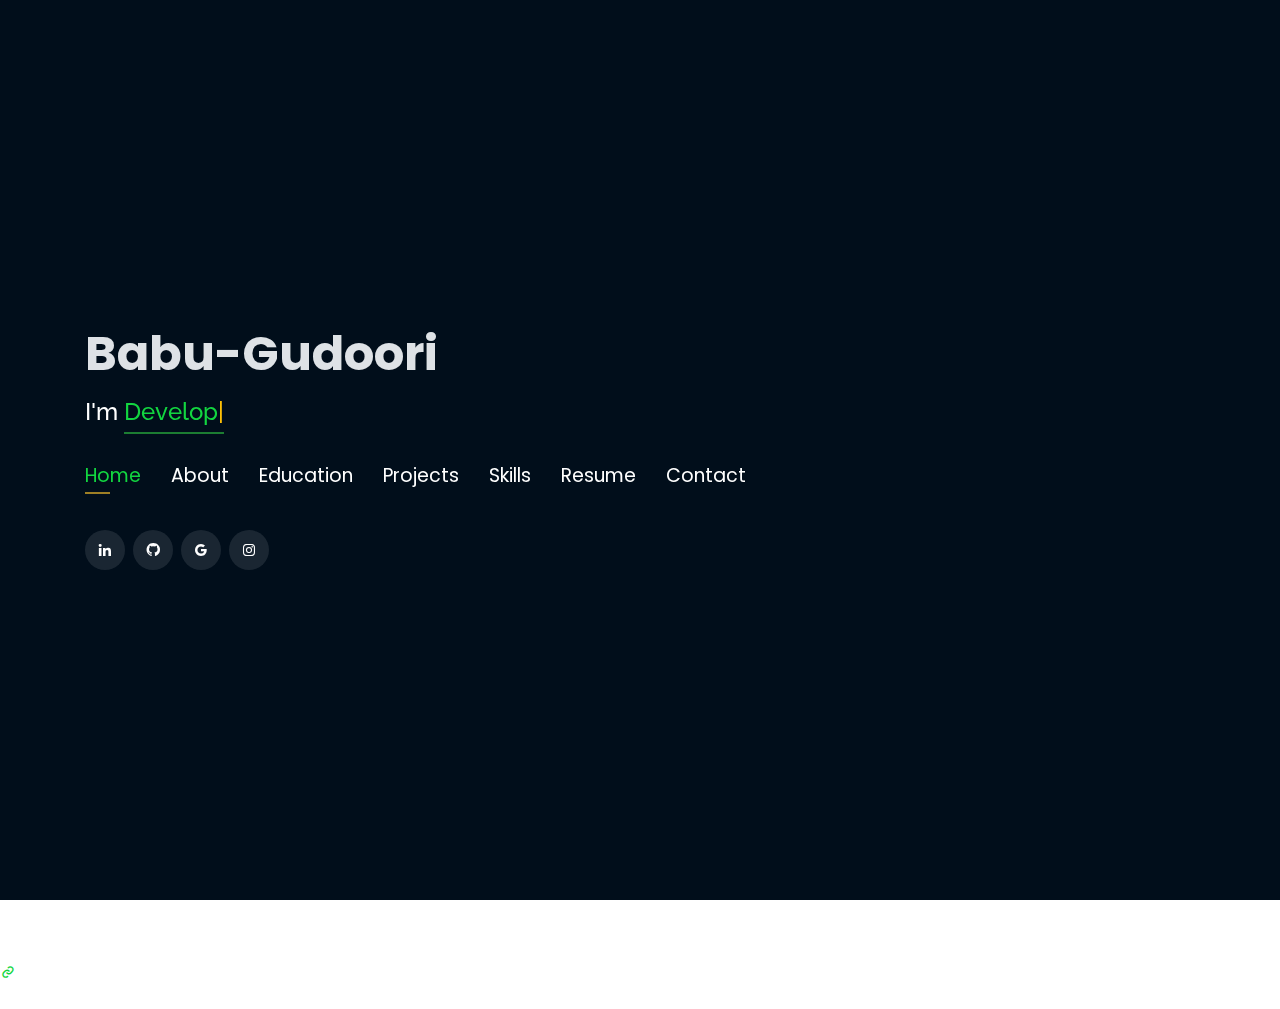
==== index.html @ 7fa5782b "babu" ====
<!DOCTYPE html>
<!--BABU-->
<html lang="en">

<head>

  <!-- Google Tag Manager -->

  <script>(function(w,d,s,l,i){w[l]=w[l]||[];w[l].push({'gtm.start':
  new Date().getTime(),event:'gtm.js'});var f=d.getElementsByTagName(s)[0],
  j=d.createElement(s),dl=l!='dataLayer'?'&l='+l:'';j.asy
  nc=true;j.src=
  'https://www.googletagmanager.com/gtm.js?id='+i+dl;f.parentNode.insertBefore(j,f);
  })(window,document,'script','dataLayer','GTM-5BB8W2X');</script>
  <!-- End Google Tag Manager -->
  <link rel="icon" type="image/png" href="/favicon.png"/>
  <meta charset="utf-8">
  <meta content="width=device-width, initial-scale=1.0" name="viewport">

  <title>Personal Portfolio</title>
  <meta content="" name="descriptison">
  <meta content="" name="keywords">

  <!-- Google Fonts -->

  <link href="https://fonts.googleapis.com/css?family=Open+Sans:300,300i,400,400i,600,600i,700,700i|Raleway:300,300i,400,400i,500,500i,600,600i,700,700i|Poppins:300,300i,400,400i,500,500i,600,600i,700,700i" rel="stylesheet">

  <!-- Vendor CSS Files -->

  <link href="assets/vendor/bootstrap/css/bootstrap.min.css" rel="stylesheet">
  <link href="assets/vendor/icofont/icofont.min.css" rel="stylesheet">
  <link href="assets/vendor/remixicon/remixicon.css" rel="stylesheet">
  <link href="assets/vendor/owl.carousel/assets/owl.carousel.min.css" rel="stylesheet">
  <link href="assets/vendor/boxicons/css/boxicons.min.css" rel="stylesheet">
  <link href="assets/vendor/venobox/venobox.css" rel="stylesheet">

  <!-- Template Main CSS File -->
  
  <link href="assets/css/style.css" rel="stylesheet">


  <!-- Global site tag (gtag.js) - Google Analytics -->
  <script async src="https://www.googletagmanager.com/gtag/js?id=UA-169007209-3"></script>
  <script>
    window.dataLayer = window.dataLayer || [];
    function gtag(){dataLayer.push(arguments);}
    gtag('js', new Date());

    gtag('config', 'UA-169007209-3');
  </script>



  <!-- =======================================================
  * Template Name: Personal - v2.1.0
  * Template URL: https://bootstrapmade.com/personal-free-resume-bootstrap-template/
  * Author: BootstrapMade.com
  * License: https://bootstrapmade.com/license/
  ======================================================== -->
</head>

<body>
  
  <!-- Google Tag Manager (noscript) -->
  <noscript><iframe src="https://www.googletagmanager.com/ns.html?id=GTM-5BB8W2X"
  height="0" width="0" style="display:none;visibility:hidden"></iframe></noscript>
  <!-- End Google Tag Manager (noscript) -->
  <!-- ======= Header ======= -->
  
  <header id="header" class="header-tops">
    <!-- <h1><span class="headd">Hi I am</span></h1> -->
    <div class="container">
      <h1><a href="index.html">Babu-Gudoori</a></h1>
      <h2 style="color:#fff">I'm <span class="typing" style="color:#12D640"></span></h2>
      <nav class="nav-menu d-none d-lg-block">
        <ul>
          <li class="active"><a href="#header"> <span>Home</span></a></li>
          <li><a href="#about"><span>About</span></a></li>
          <li><a href="#education"> <span>Education</span></a></li>
          <!-- <li><a href="#experience"> <span>Experience</span></a></li> -->
<!--          <li><a href="#projects"> <span>Projects</span></a></li>-->
          <li><a href="#portfolio"> <span>Projects</span></a></li>
          <li><a href="#skills"> <span>Skills</span></a></li>
          <!-- to change resume -->
          <li><a href="https://drive.google.com/file/d/1gnP03ZxZ1aDxV-ypHAy4YWdP1_fI0jt6/view?usp=sharing" target="_blank"> <span>Resume</span></a></li>
          <!-- <li><a href="#links"> <span>Resume & Links</span></a></li> -->
          <li><a href="#contacts"> <span>Contact</span></a></li>

        </ul>
      </nav><!-- .nav-menu -->

      <div class="social-links">
          <a href="https://www.linkedin.com/in/babu-gudoori-23a528230" target="_blank" class="linkedin"><i class="bx bxl-linkedin"></i></a>
          <a href="https://github.com/babu-gudoori/" target="_blank" class="github"><i class="bx bxl-github"></i></a>
          <a href="mailto:babugudurigbk@gmail.com" target="_blank" class="google"><i class="bx bxl-google"></i></a>
          <a href="https://www.instagram.com/babu_geesa/" target="_blank" class="instagram"><i class="bx bxl-instagram"></i></a>

      </div>

    </div>
  </header><!-- End Header -->

  <!-- ======= About Section ======= -->
  <section id="about" class="about">

    <!-- ======= About Me ======= -->
    <div class="about-me container">

      <div class="section-title">
        <h2>About</h2>
      </div>

      <div class="row">
        <div class="col-lg-4" data-aos="fade-right">
          <img src="assets/img/fullphoto.jpg.png" class="img-fluid" alt="">
        </div>
        <div class="col-lg-8 pt-4 pt-lg-0 content" data-aos="fade-left">
          <p>I am seeking an opportunity to contribute my skills as a Software Engineer, where I can learn, grow, and add value to an innovative team.
          </p>
          <div class="row">
            <div class="col-lg-6">
              <ul>
                <li><i class="icofont-rounded-right"></i> <strong>Birthday:</strong> 25-Jan-2002</li>
                <li><i class="icofont-rounded-right"></i> <strong>Phone:</strong> +91 7893044756</li>
              </ul>
            </div>
            <div class="col-lg-6">
              <ul>
                <li><i class="icofont-rounded-right"></i> <strong>City:</strong>  Rajanna Siricilla,Telangana,505404</li>
                <li><i class="icofont-rounded-right"></i> <strong>Email:</strong>  babugudurigbk@gmail.com</li>
              </ul>
            </div>
          </div>
        </div>
      </div>

    </div><!-- End About Me -->

    <!-- ======= Interests ======= -->
    <div class="interests container">

      <div class="section-title">
        <h2>Interests</h2>
      </div>

      <div class="row">
        <div class="col-lg-3 col-md-4">
          <div class="icon-box">
            <i class="ri-global-line" style="color: #ffbb2c;"></i>
            <h3>Software Development</h3>
          </div>
        </div>
        <div class="col-lg-3 col-md-4 mt-4 mt-md-0">
          <div class="icon-box">
            <i class="ri-database-2-line" style="color: #5578ff;"></i>
            <h3>Machine Learning</h3>
          </div>
        </div>
        <div class="col-lg-3 col-md-4 mt-4 mt-md-0">
          <div class="icon-box">
            <i class="ri-camera-3-line" style="color: #e80368;"></i>
            <h3>Computer Vision</h3>
          </div>
        </div>
        <div class="col-lg-3 col-md-4 mt-4 mt-lg-0">
          <div class="icon-box">
            <i class="ri-english-input" style="color: #1c7d32;"></i>
            <h3>Web Devolepment</h3>
          </div>
        </div>
        <div class="col-lg-3 col-md-4 mt-4">
          <div class="icon-box">
            <i class="ri-code-s-slash-fill" style="color: #28a745;"></i>
            <h3>Software Engineering</h3>
          </div>
        </div>
        <div class="col-lg-3 col-md-4 mt-4">
          <div class="icon-box">
            <i class="ri-bar-chart-box-line" style="color: #f1081f;"></i>
            <h3>Datastructures</h3>
          </div>
        </div>
        <div class="col-lg-3 col-md-4 mt-4">
          <div class="icon-box">
            <i class="ri-file-list-3-line" style="color: #47aeff;"></i>
            <h3>Algorithms</h3>
          </div>
        </div>
        <!-- <div class="col-lg-3 col-md-4 mt-4">
          <div class="icon-box">
            <i class="ri-image-line" style="color: #ffc107;"></i>
            <h3>Image processing</h3>
          </div>
        </div> -->
      </div>

    </div><!-- End Interests -->
  </section><!-- End About Section -->



  <!-- ======= Education Section ======= -->
  <section id="education" class="services">
    <div class="container">
      <div class="section-title">
        <h2>Education</h2>
      </div>
      <div class="row">
        <div class="col-lg-12" data-aos="fade-up" style="display: inline-block;">


            <div class="col-md-4 mt-4 mt-md-0 icon-box" data-aos="fade-up" data-aos-delay="100" style="padding:0px 0px;padding-bottom: 5px;display: inline-block;">
              <img src="assets/img/education/indurclg.png" class="img-fluid" alt="">
              <!-- <h4 style="text-align:left;"><a href="https://www.asu.edu/" target="_blank" style="color:#12d640">Arizona State University</a><br> </h4> -->
              <p style="text-align:left;color:#fff;padding: 5px 10px;"><em>B.Tech. in CSE(AI&ML)</em></p>
              <h5 style="text-align:left;padding: 0px 10px;"> 2024 - 2025</h5>
              <h6 style="text-align:left;color:#fff;padding: 0px 10px;">Relevant Coursework</h6>
              <ul style="text-align:left;color:#fff;">
                <li>Computer Science Engineering</li>
                <li>Python development</li>
                <li>Machine Learning</li>
                <li>Web Development</li>
                <li>OOPS Java</li>
                <li>Artificial Intelligence</li>
              
              </ul>
            </div>
            <div class="col-md-4 mt-4 mt-md-0 icon-box" data-aos="fade-up" data-aos-delay="100" style="padding:0px 0px;padding-bottom: 5px;display: inline-block;">
             
              <!-- <h4 style="text-align:left;"><a href="https://ahduni.edu.in/" target="_blank" style="color:#12d640">Ahmedabad University</a><br> </h4> -->
              <h1 style="text-align:left;padding: 0px 10px;color:#0d3456;background-color: whitesmoke;text-shadow: #09203a;">Govt Jr. College mustabad</h1>
              <p style="text-align:left;color:#fff;padding: 5px 10px;"><em>Intermediate in MPC Course</em></p>
              <h5 style="text-align:left;padding: 0px 10px;"> 2018 - 2020</h5>
              <h6 style="text-align:left;color:#fff;padding: 0px 10px;">Relevant Coursework</h6>
              <ul style="text-align:left;color:#fff;">
                <!-- <li>Data Structures &amp; Algorithms</li> -->
                <li>Mathematics</li>
                <li>Physics</li>
                <!-- <li>Operating Systems</li> -->
                <li>Telugu (First language)</li>
                <li>English</li>
               
                
                <!-- <li>Computer Vision</li> -->
              </ul>
            </div>
            <div class="col-md-4 mt-4 mt-md-0 icon-box" data-aos="fade-up" data-aos-delay="100"
              style="padding:0px 0px;padding-bottom: 5px;display: inline-block;">
              <h1 style="text-align:left;padding: 0px 10px;color:#0d3456;background-color: whitesmoke;text-shadow: #09203a;"> Z.P.H.S Gudem</h1>
              <!-- <h4 style="text-align:left;"><a href="https://ahduni.edu.in/" target="_blank" style="color:#12d640">Ahmedabad University</a><br> </h4> -->
              <p style="text-align:left;color:#fff;padding: 5px 10px;"><em> High School Studies</em></p>
              <h5 style="text-align:left;padding: 0px 10px;"> 2013 - 2018 </h5>
              <h6 style="text-align:left;color:#fff;padding: 0px 10px;">Relevant Coursework</h6>
              <ul style="text-align:left;color:#fff;">
                <!-- <li>Data Structures &amp; Algorithms</li> -->
                <li>Mathematics</li>
                <!-- <li>Operating Systems</li> -->
                <li> Telugu(Fisrt Language)</li>
                <li>Remaining Standard Subjects</li>
                      
            
                <!-- <li>Computer Vision</li> -->
              </ul>
            </div>
          </div>
        </div>
      </div>


    <div class="portfolio">
    <div class="container">
      <div class="section-title">
        <h2>Online Certification</h2>
      </div>

      <div class="row portfolio-container" style="position: relative; height: 437.75px;">

        <div class="col-lg-4 col-md-6 portfolio-item filter-app" style="position: absolute; left: 0px; top: 0px;">
          <div class="portfolio-wrap">
            <img src="https://brainovision.in/assets/img/bovlogo2.svg" class="img-fluid" alt="">
            <div class="portfolio-info">
              <h4>Machine Learning</h4>
              <div class="portfolio-links">
                <a href="https://drive.google.com/file/d/1Q3FJl6SIRmyZ7W4ovKAtN_PwEVXKtx3E/view?usp=drivesdk" target="_blank" title="Certificate"><i class="bx bx-link"></i></a>
              </div>
            </div>
          </div>
        </div>

  </section>


        <!- <div class="col-lg-4 col-md-6 portfolio-item filter-project" style="position: absolute; left: 740px; top: 218.875px;">
          <div class="portfolio-wrap">
            <img src="assets/img/certification/dai.jpg" class="img-fluid" alt="">
            <div class="portfolio-info">
              <h4>Neural Networks and Deep Learning</h4>
              <div class="portfolio-links">
                <a href="https://www.coursera.org/account/accomplishments/certificate/ELXZ6FE2BU7X?utm_medium=certificate&amp;utm_source=link&amp;utm_campaign=copybutton_certificate/" target="_blank" title="Certificate"><i class="bx bx-link"></i></a>
              </div>
            </div>
          </div>
        </div>-->

  <!-- End Education Section -->



  <!-- Start Experience Section -->

  <!-- <section id="experience" class="services">
    <div class="container">
      <div class="section-title">
        <h2>Experience</h2>
      </div>
      <div class="row">
          <div class="col-lg-12" data-aos="fade-up">
              <div class="col-md-12 mt-4 mt-md-0 icon-box" data-aos="fade-up" data-aos-delay="100">
                <h4 style="text-align:left;"><a href="https://www.asu.edu/" style="color:#12d640">Arizona State University</a><br> </h4>
                <h5 style="text-align:left;">January 2021 - Present</h5>
                <p style="text-align:left;color:#fff"><em>Software Engineer </em></p>
                <ul style="text-align:left;">
                  <li>Managed large‑scale deployment of JupyterHub with Nbgrader and webwork software, facilitating approx 5500 students.</li>
                  <li>Configured, troubleshot, and administered server‑side web applications for the statistics department.</li>
                  <li>Handled Linux server administration and Apache configuration; automated tasks like user account creation, managing student database, and system maintenance using Shell and automation scripts, reducing manual work by 200%.</li>
                </ul>
              </div>
              <div class="col-md-12 mt-4 mt-md-0 icon-box" data-aos="fade-up" data-aos-delay="100">
                <h4 style="text-align:left;"><a href="https://www.augmenify.com/" style="color:#12d640">Augmenify Infotech Pvt. Ltd.</a><br> </h4>
                <h5 style="text-align:left;">August 2020 - November 2020</h5>
                <p style="text-align:left;color:#fff"><em>Backend Developer</em></p>
                <ul style="text-align:left;">
                  <li>Documented and coded server‑less web application for the hotel industry and designed REST API using Flask‑based JWT authentication.</li>
                  <li>Redeveloped an existing system to support customer account management, scheduling, and time tracking; enabled dynamic API calls with the help of Amazon API Gateway, AWS Lambda, and DynamoDB.</li>
                </ul>
              </div>
              <div class="col-md-12 mt-4 mt-md-0 icon-box" data-aos="fade-up" data-aos-delay="100">
                <h4 style="text-align:left;"><a href="https://www.epitomesolutions.in/" style="color:#12d640">Epitome Corporation Pvt. Ltd.</a><br> </h4>
                <h5 style="text-align:left;">July 2019 - Dec 2019</h5>
                <p style="text-align:left;color:#fff"><em>Software Developer</em></p>
                <ul style="text-align:left;">
                  <li>Tested, designed, and developed backend APIs of WebRTC enabled multi‑party video conferencing web application and delivered the project 15 days ahead of schedule by efficiently designing the flow of the project.</li>
                </ul>
              </div>
              <div class="col-md-12 mt-4 mt-md-0 icon-box" data-aos="fade-up" data-aos-delay="100">
                <h4 style="text-align:left;"><a href="https://www.meditab.com/" target="_blank" style="color:#12d640">Meditab Software Pvt. Ltd.</a><br> </h4>
                <h5 style="text-align:left;">May 2018 - June 2018</h5>
                <p style="text-align:left;color:#fff"><em>Programmer Analyst</em></p>
                <ul style="text-align:left;">
                  <li>Optimized image processing algorithm of pill detection by creating customized MASKRCNN  algorithm, increasing accuracy by 15%; trained classification algorithm with the help of triplet loss to learn the image embedding of pill, reducing the hassle of collecting data of new pills. </li>
                  <li>Devised a pipeline of the project to incorporate it into the product of the company. Implemented Restful APIs in Django that enabled our quality Analyst team to increase reporting speed by 46%.</li>
                  <li>Built a web app to onboard data from the company’s product using Flask, Postgres, and AWS S3, enabling interactive charts in real-time.</li>
                  <li>Mentored 2 interns to optimize the pill detection algorithm and to include the multiprocessing pipeline, increasing overall speed by 75%.</li>
                </ul>
              </div>
              <div class="col-md-12 mt-4 mt-md-0 icon-box" data-aos="fade-up" data-aos-delay="100">
                <h4 style="text-align:left;"><a href="https://www.sac.gov.in/Vyom/index.jsp" target="_blank" style="color:#12d640">Space Application Centre, ISRO</a><br> </h4>
                <h5 style="text-align:left;">Jan 2018 - May 2018</h5>
                <p style="text-align:left;color:#fff"><em>Research Intern</em></p>
                <ul style="text-align:left;">
                  <li>Implemented noise reduction algorithm on the satellite image and prepared architecture for detecting objects in high‑resolution satellite images, achieving 80% accuracy.</li>
                  <li>Increased accessibility of satellite image data by redesigning database and application for showcasing graphical data.</li>
                </ul>
            </div>
          </div>
        </div>
    </div>
  </section>
 -->
  <!-- End Experience Section -->



  <!-- Start Project Section -->
  <section id="portfolio" class="portfolio">
    <div class="container">

      <div class="section-title">
        <h2>Projects</h2>
      </div>

      <div class="row">
        <div class="col-lg-12 d-flex justify-content-center">
          <ul id="portfolio-flters">
            <li data-filter="*" class="filter-active">All</li>
            <li data-filter=".filter-app">Project</li>
            <li data-filter=".filter-project">Web-App</li>
          </ul>
        </div>
      </div>

      <div class="row portfolio-container">

        <div class="col-lg-4 col-md-6 portfolio-item filter-app">
          <center><h4>Sentiment Analysis</h4></center>
          <div class="portfolio-wrap">
            <img src="assets/img/project/sentimentanalysis.jpg"  class="img-fluid" alt="">
            <div class="portfolio-info">
              
              <div class="portfolio-links">
                <a href="projects/face_recognization.html" data-gall="portfolioDetailsGallery" data-vbtype="iframe" class="venobox" title="Project Details"><i class="bx bx-info-circle"></i></a>
              </div>
            </div>
          </div>
        </div>

        

       

        


        

        <div class="col-lg-4 col-md-6 portfolio-item filter-project">
          <center><h4>My Portfolio</h4></center>
          <div class="portfolio-wrap">
            <img src="assets\img\project\portfolio.png" class="img-fluid" alt="">
            <div class="portfolio-info">
              
              <div class="portfolio-links">
                <a href="projects/blog.html" data-gall="portfolioDetailsGallery" data-vbtype="iframe" class="venobox" title="Project Details"><i class="bx bx-info-circle"></i></a>
              </div>
            </div>
          </div>
        </div>

        
        
      
  </section>

        


        <!-- <div class="col-lg-4 col-md-6 portfolio-item filter-app">
          <center><h4>To-Do App</h4></center>
          <div class="portfolio-wrap">
            <img src="assets/img/project/todo.jpg" class="img-fluid" alt="">
            <div class="portfolio-info">
              <div class="portfolio-links">
                <a href="projects/todo.html" data-gall="portfolioDetailsGallery" data-vbtype="iframe" class="venobox" title="Project Details"><i class="bx bx-info-circle"></i></a>
              </div>
            </div>
          </div>
        </div> 

        <div class="col-lg-4 col-md-6 portfolio-item filter-app">
          <center>
            <h4>Image recognition as Service</h4>
          </center>
          <div class="portfolio-wrap">
            <img src="assets/img/project/iras.jpeg" class="img-fluid" alt="">
            <div class="portfolio-info">
        
              <div class="portfolio-links">
                <a href="projects/iras.html" data-gall="portfolioDetailsGallery" data-vbtype="iframe" class="venobox"
                  title="Project Details"><i class="bx bx-info-circle"></i></a>
              </div>
            </div>
          </div>
        </div> -->

        
        


  <!-- End Project Section -->



  <!-- Start Skills Section -->

  <section id="skills" class="services">
    <div class="container">
      <div class="section-title">
        <h2>Skills</h2>
      </div>
      <div class="row">
        <div class="col-lg-12" data-aos="fade-up">
          <div class="col-md-12 mt-4 mt-md-0 icon-box" data-aos="fade-up" data-aos-delay="100" style="background:#fff">
            <h4 style="text-align:left;color:#09203a">Languages and Databases</h4>
                <p style="text-align:left;">
                  <img src="https://www.vectorlogo.zone/logos/python/python-horizontal.svg" alt="vectorlogo.zone" height="50" width="150">
                  <img src="https://www.vectorlogo.zone/logos/java/java-horizontal.svg" alt="vectorlogo.zone" height="50" width="120">
                  <img src="https://www.vectorlogo.zone/logos/w3_html5/w3_html5-ar21.svg" alt="vectorlogo.zone">
                  <img src="https://upload.wikimedia.org/wikipedia/commons/d/d5/CSS3_logo_and_wordmark.svg" alt="upload.wikimedia.org" height="60" width="90">
                  <img src="assets/img/javascript-ar21.svg" alt="javascript logo.zone" height="100" width="190">
                  <img src="https://www.vectorlogo.zone/logos/mysql/mysql-horizontal.svg" alt="vectorlogo.zone" height="70" width="130">
                  

                </p>
            </div>
            <div class="col-md-12 mt-4 mt-md-0 icon-box" data-aos="lefade-up" data-aos-delay="100" style="background:#fff">
              <h4 style="text-align:left;color:#09203a">Frameworks</h4>
                <p style="text-align:left;">
                  <img src="" alt="" srcset="">
                  <img src="https://www.vectorlogo.zone/logos/pocoo_flask/pocoo_flask-ar21.svg" alt="vectorlogo.zone">
                  <img src="https://www.vectorlogo.zone/logos/djangoproject/djangoproject-ar21.svg" alt="vectorlogo.zone">
                  <img src="https://www.vectorlogo.zone/logos/reactjs/reactjs-ar21.svg" alt="vectorlogo.zone">
                  <img src="https://www.vectorlogo.zone/logos/opencv/opencv-ar21.svg" alt="vectorlogo.zone">
                  <!-- <img src="https://www.vectorlogo.zone/logos/getbootstrap/getbootstrap-ar21.svg" alt="vectorlogo.zone"> -->
                  <!--<img src="https://www.vectorlogo.zone/logos/tensorflow/tensorflow-ar21.svg" alt="vectorlogo.zone"> -->
                  <img src="https://www.vectorlogo.zone/logos/numpy/numpy-ar21.svg" alt="numpy logo" srcset="" height="70" width="160">
                  <img src="https://www.vectorlogo.zone/logos/usepanda/usepanda-ar21.svg" alt="pandas logo" srcset="" height="70" width="120">
                  <!-- <img src="https://www.vectorlogo.zone/logos/pytorch/pytorch-ar21.svg" alt="vectorlogo.zone"> -->
                  
                  <img src="assets/img/matplotlib.jpeg" alt="matplotlib logo" srcset="" height="90" width="120">
                  <img src="https://upload.wikimedia.org/wikipedia/commons/0/05/Scikit_learn_logo_small.svg" alt="upload.wikimedia.org" width="90" height="70">
              </p>
          </div>
          <div class="col-md-12 mt-4 mt-md-0 icon-box" data-aos="lefade-up" data-aos-delay="100" style="background:#fff">
              <h4 style="text-align:left;color:#09203a">Tools</h4>
                <p style="text-align:left;">
                  <img src="https://www.vectorlogo.zone/logos/github/github-ar21.svg" alt="vectorlogo.zone">
                  <!-- <img src="https://www.vectorlogo.zone/logos/amazon_aws/amazon_aws-ar21.svg" alt="vectorlogo.zone"> -->
                  <img src="https://www.vectorlogo.zone/logos/google_cloud/google_cloud-ar21.svg" alt="vectorlogo.zone">
                  <img src="https://www.vectorlogo.zone/logos/heroku/heroku-ar21.svg" alt="vectorlogo.zone">
                  <img src="https://www.vectorlogo.zone/logos/jupyter/jupyter-ar21.svg" alt="vectorlogo.zone">
                  <img src="assets/img/vscode2.png" alt="vscode logo" srcset="" width="190" height="60">
              </p>
          </div>
        </div>
      </div>
    </div>
  </section>

  <!-- End Skills Section -->




  <!-- Start Links section -->
  <section id="links" class="services">
    <div class="container">
      <div class="section-title">
        <h2>Resume & Links</h2>
      </div>
      <div class="row">
        <div class="col-md-3 mt-4 mt-md-0 icon-box" data-aos="fade-up" data-aos-delay="100">
          <a href="https://drive.google.com/file/d/1gnP03ZxZ1aDxV-ypHAy4YWdP1_fI0jt6/view?usp=sharing" target="_blank"><div class="icon"><i class="icofont-page"></i></div></a>
          <h4 class="title"><a href="https://drive.google.com/file/d/1ySRCE1QWKjzmTMyjQpdpV9e90aHlqEf9/view?usp=share_link" target="_blank">Resume</a></h4>
          <p class="description" style="color:#fff;">The link contains downloadable resume</p>
        </div>
      </div>
    </div>
  </section> <!--End Links Section -->


  <!-- Start Contact Section -->

  <section id="contacts" class="contact">
    <div class="container">

      <div class="section-title">
        <h2>Contact</h2>
      </div>

      <div class="row mt-2">

        <div class="col-md-6 d-flex align-items-stretch">
          <div class="info-box">
            <i class="bx bx-map"></i>
            <h3>My Address</h3>
            <p> Gudem-505404</p>
            <p>Rajanna Siricilla</p>
            <p>Telangana</p>
          </div>
        </div>

        <div class="col-md-6 mt-4 mt-md-0 d-flex align-items-stretch">
          <div class="info-box">
            <i class="bx bx-share-alt"></i>
            <h3>Social Profiles</h3>
            <div class="social-links">
              <a href="https://www.linkedin.com/in/babu-gudoori-23a528230" target="_blank" class="linkedin"><i class="bx bxl-linkedin"></i></a>
              <a href="mailto:babugudurigbk@gmail.com" target="_blank" class="google"><i class="bx bxl-google"></i></a>
            
              <a href="https://www.instagram.com/babu_geesa/" target="_blank" class="instagram"><i class="bx bxl-instagram"></i></a>



            </div>
          </div>
        </div>

        <div class="col-md-6 mt-4 d-flex align-items-stretch">
          <div class="info-box">
            <i class="bx bx-envelope"></i>
            <h3>Email</h3>
            <p>babugudurigbk@gmail.com</p>
            <p>babugeesabsns@gmail.com</p>
          </div>
        </div>
        <div class="col-md-6 mt-4 d-flex align-items-stretch">
          <div class="info-box">
            <i class="bx bx-phone-call"></i>
            <h3>Contact</h3>
            <p>+91 7893044756</p>
          </div>
        </div>
      </div>
      <!-- <div id="sfczmlqxr5caww28rswrt8849ghbekgnh3j" ></div><script type="text/javascript" src="https://counter1.stat.ovh/private/counter.js?c=zmlqxr5caww28rswrt8849ghbekgnh3j&down=async" async></script><noscript><a href="https://www.freecounterstat.com" title="free web counter"><img src="https://counter1.stat.ovh/private/freecounterstat.php?c=zmlqxr5caww28rswrt8849ghbekgnh3j" border="0" title="free web counter" alt="free web counter" style="visibility: none;"></a></noscript> -->
    </div>
  </section>

  <!-- End Contact Section -->

  <!-- Vendor JS Files -->
  <script src="assets/vendor/jquery/jquery.min.js"></script>
  <script src="assets/vendor/bootstrap/js/bootstrap.bundle.min.js"></script>
  <script src="assets/vendor/jquery.easing/jquery.easing.min.js"></script>
  <script src="assets/vendor/php-email-form/validate.js"></script>
  <script src="assets/vendor/waypoints/jquery.waypoints.min.js"></script>
  <script src="assets/vendor/counterup/counterup.min.js"></script>
  <script src="assets/vendor/owl.carousel/owl.carousel.min.js"></script>
  <script src="assets/vendor/isotope-layout/isotope.pkgd.min.js"></script>
  <script src="assets/vendor/venobox/venobox.min.js"></script>
  <script src="assets/vendor/typed.js/typed.min.js"></script>
  <script type="text/javascript">
    var typed = new Typed('.typing',{
      strings: ["Developer","looking for opportunity"],
      loop: true,
      typeSpeed: 65,
      backSpeed: 65
    });
  </script>

  <!-- Template Main JS File -->
  <script src="assets/js/main.js"></script>

</body>

</html>
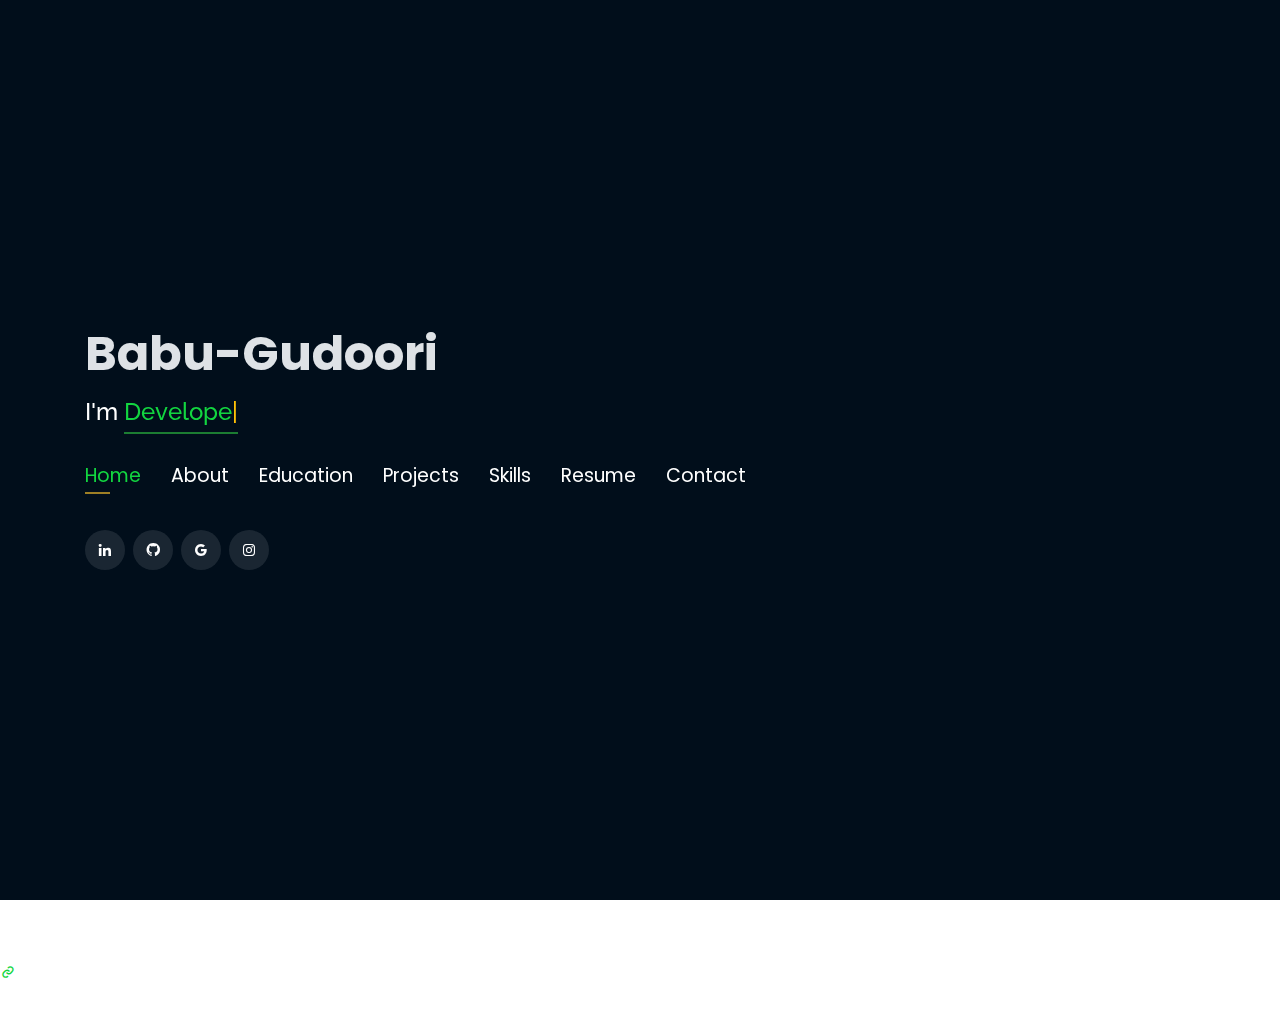
==== commit 3a4c30b2: "babu" ====
--- a/index.html
+++ b/index.html
@@ -496,7 +496,7 @@
               <h4 style="text-align:left;color:#09203a">Frameworks</h4>
                 <p style="text-align:left;">
                   <img src="" alt="" srcset="">
-                  <img src="https://www.vectorlogo.zone/logos/pocoo_flask/pocoo_flask-ar21.svg" alt="vectorlogo.zone">
+                  
                   <img src="https://www.vectorlogo.zone/logos/djangoproject/djangoproject-ar21.svg" alt="vectorlogo.zone">
                   <img src="https://www.vectorlogo.zone/logos/reactjs/reactjs-ar21.svg" alt="vectorlogo.zone">
                   <img src="https://www.vectorlogo.zone/logos/opencv/opencv-ar21.svg" alt="vectorlogo.zone">
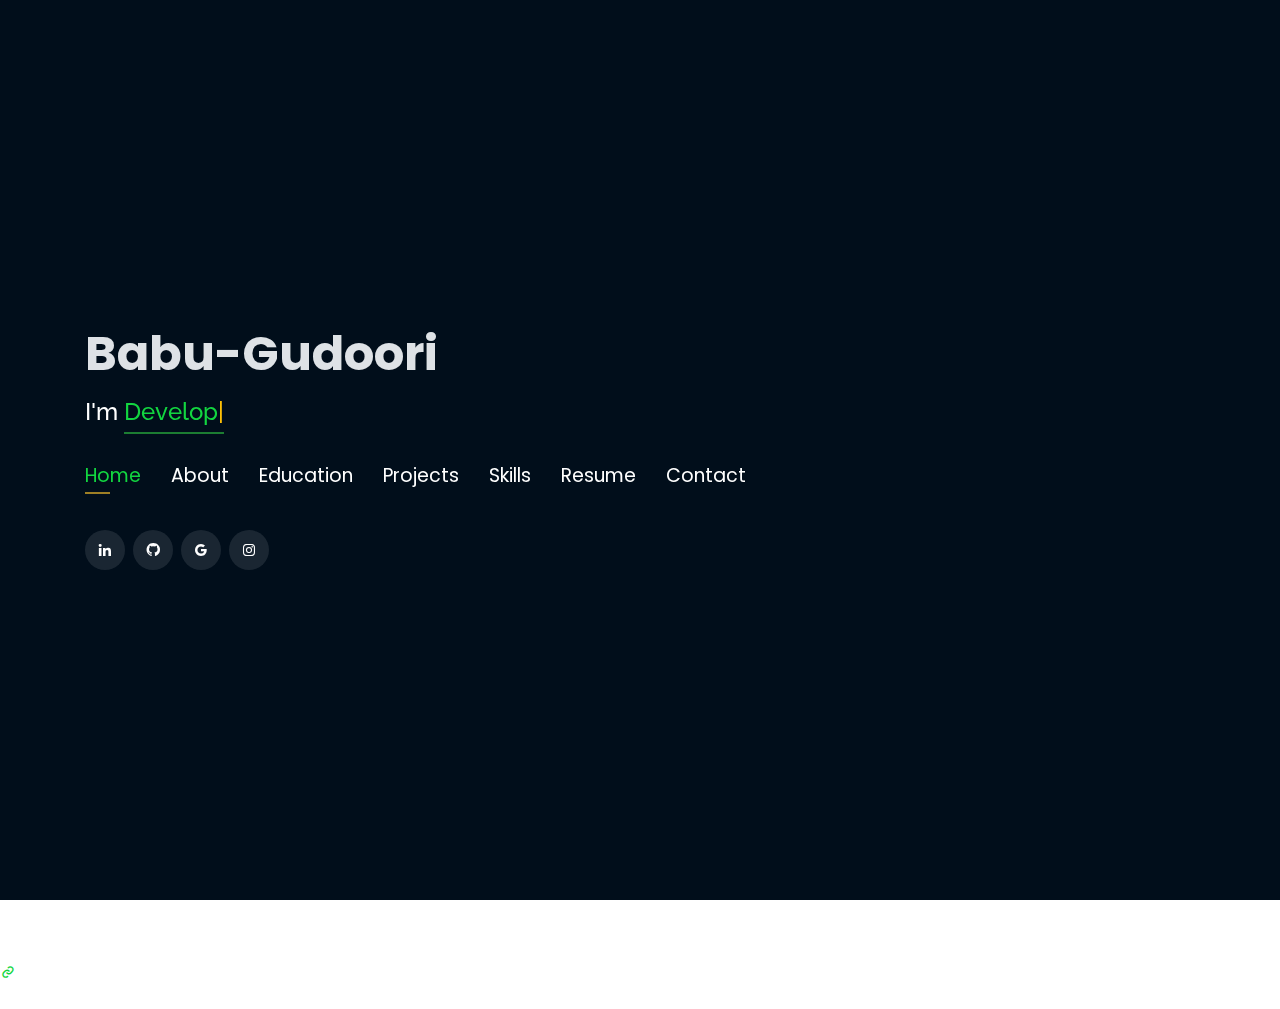
==== commit 9fd32e9b: "babu" ====
--- a/index.html
+++ b/index.html
@@ -496,7 +496,7 @@
               <h4 style="text-align:left;color:#09203a">Frameworks</h4>
                 <p style="text-align:left;">
                   <img src="" alt="" srcset="">
-                  
+
                   <img src="https://www.vectorlogo.zone/logos/djangoproject/djangoproject-ar21.svg" alt="vectorlogo.zone">
                   <img src="https://www.vectorlogo.zone/logos/reactjs/reactjs-ar21.svg" alt="vectorlogo.zone">
                   <img src="https://www.vectorlogo.zone/logos/opencv/opencv-ar21.svg" alt="vectorlogo.zone">
@@ -518,6 +518,7 @@
                   <img src="https://www.vectorlogo.zone/logos/google_cloud/google_cloud-ar21.svg" alt="vectorlogo.zone">
                   <img src="https://www.vectorlogo.zone/logos/heroku/heroku-ar21.svg" alt="vectorlogo.zone">
                   <img src="https://www.vectorlogo.zone/logos/jupyter/jupyter-ar21.svg" alt="vectorlogo.zone">
+                  <img src="https://i0.wp.com/firefortysix.com/wp-content/uploads/2020/08/Anaconda-logo-16_9-1.jpg?resize=800%2C440&ssl=1" alt="vectorlogo.zone">
                   <img src="assets/img/vscode2.png" alt="vscode logo" srcset="" width="190" height="60">
               </p>
           </div>
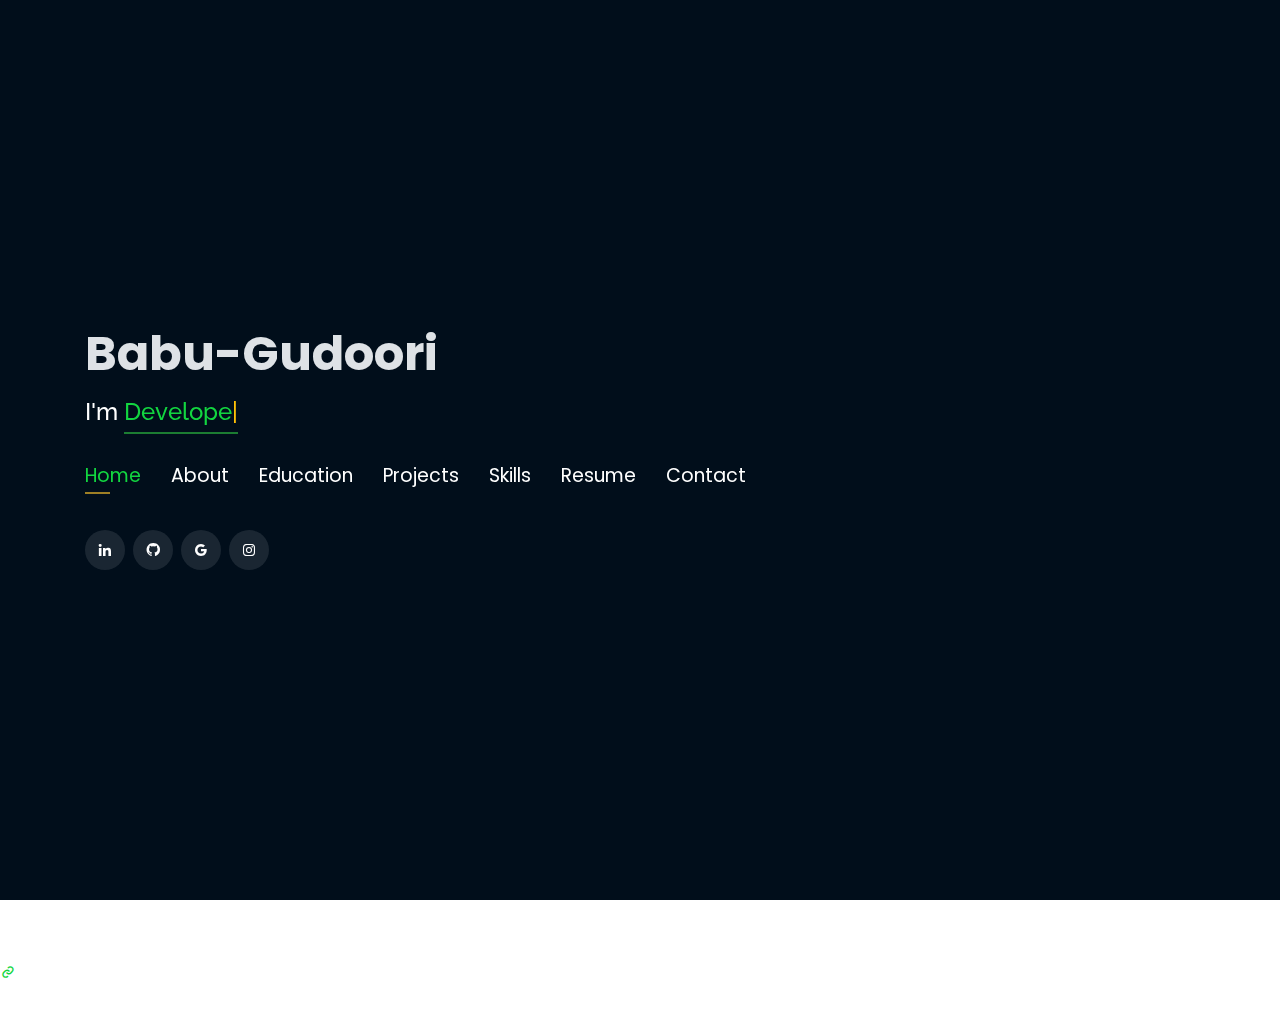
==== commit 7840c8ac: "education" ====
--- a/index.html
+++ b/index.html
@@ -246,7 +246,7 @@
             </div>
             <div class="col-md-4 mt-4 mt-md-0 icon-box" data-aos="fade-up" data-aos-delay="100"
               style="padding:0px 0px;padding-bottom: 5px;display: inline-block;">
-              <h1 style="text-align:left;padding: 0px 10px;color:#0d3456;background-color: whitesmoke;text-shadow: #09203a;"> Z.P.H.S Gudem</h1>
+              <h1 style="text-align:left;padding: 0px 10px;color:#0d3456;background-color: whitesmoke;text-shadow: #09203a;"> Z.P High School Gudem</h1>
               <!-- <h4 style="text-align:left;"><a href="https://ahduni.edu.in/" target="_blank" style="color:#12d640">Ahmedabad University</a><br> </h4> -->
               <p style="text-align:left;color:#fff;padding: 5px 10px;"><em> High School Studies</em></p>
               <h5 style="text-align:left;padding: 0px 10px;"> 2013 - 2018 </h5>
@@ -496,6 +496,7 @@
               <h4 style="text-align:left;color:#09203a">Frameworks</h4>
                 <p style="text-align:left;">
                   <img src="" alt="" srcset="">
+                  <img src="" alt="" srcset="">
 
                   <img src="https://www.vectorlogo.zone/logos/djangoproject/djangoproject-ar21.svg" alt="vectorlogo.zone">
                   <img src="https://www.vectorlogo.zone/logos/reactjs/reactjs-ar21.svg" alt="vectorlogo.zone">
@@ -518,7 +519,7 @@
                   <img src="https://www.vectorlogo.zone/logos/google_cloud/google_cloud-ar21.svg" alt="vectorlogo.zone">
                   <img src="https://www.vectorlogo.zone/logos/heroku/heroku-ar21.svg" alt="vectorlogo.zone">
                   <img src="https://www.vectorlogo.zone/logos/jupyter/jupyter-ar21.svg" alt="vectorlogo.zone">
-                  <img src="https://i0.wp.com/firefortysix.com/wp-content/uploads/2020/08/Anaconda-logo-16_9-1.jpg?resize=800%2C440&ssl=1" alt="vectorlogo.zone">
+                 
                   <img src="assets/img/vscode2.png" alt="vscode logo" srcset="" width="190" height="60">
               </p>
           </div>
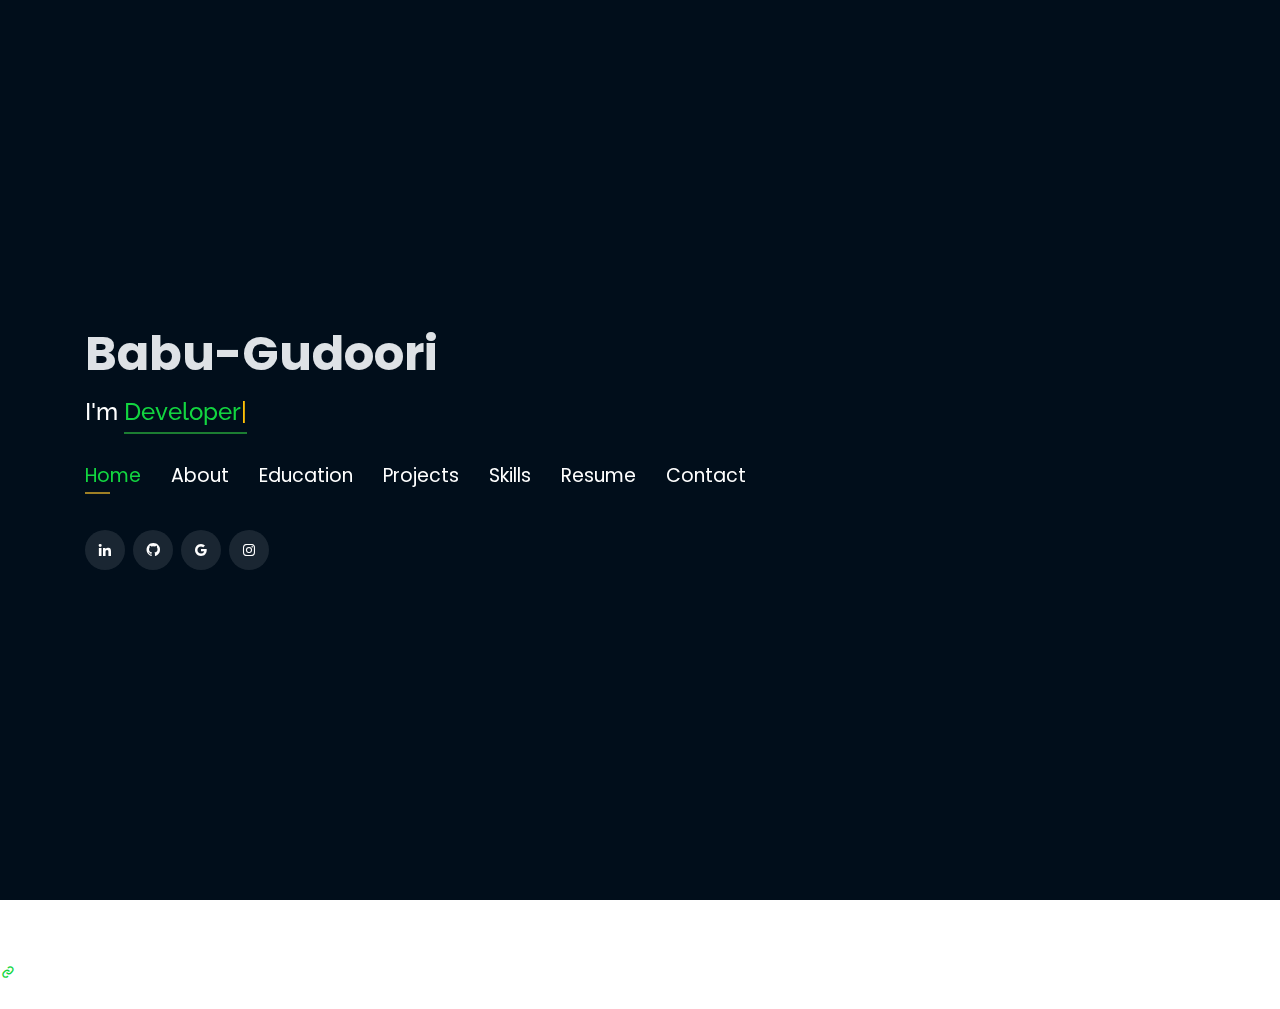
==== commit 44e47aaf: "resume" ====
--- a/index.html
+++ b/index.html
@@ -541,8 +541,8 @@
       </div>
       <div class="row">
         <div class="col-md-3 mt-4 mt-md-0 icon-box" data-aos="fade-up" data-aos-delay="100">
-          <a href="https://drive.google.com/file/d/1gnP03ZxZ1aDxV-ypHAy4YWdP1_fI0jt6/view?usp=sharing" target="_blank"><div class="icon"><i class="icofont-page"></i></div></a>
-          <h4 class="title"><a href="https://drive.google.com/file/d/1ySRCE1QWKjzmTMyjQpdpV9e90aHlqEf9/view?usp=share_link" target="_blank">Resume</a></h4>
+          <a href="https://drive.google.com/file/d/1gnP03ZxZ1aDxV-ypHAy4YWdP1_fI0jt6/preview" target="_blank"><div class="icon"><i class="icofont-page"></i></div></a>
+          <h4 class="title"><a href="https://drive.google.com/file/d/1gnP03ZxZ1aDxV-ypHAy4YWdP1_fI0jt6/preview" target="_blank">Resume</a></h4>
           <p class="description" style="color:#fff;">The link contains downloadable resume</p>
         </div>
       </div>
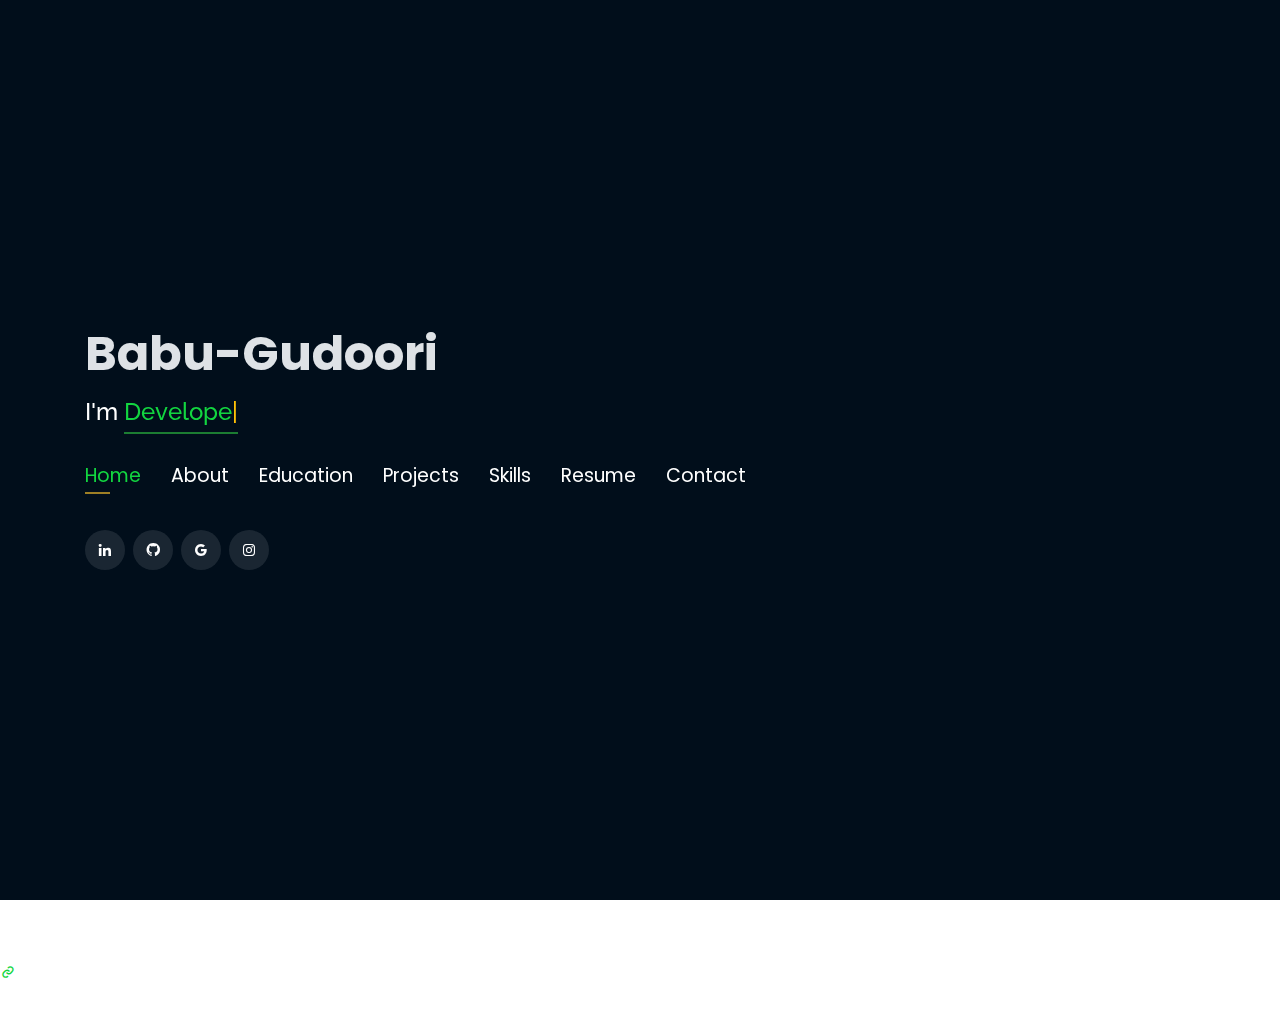
==== commit 0a5e55a1: "resume" ====
--- a/index.html
+++ b/index.html
@@ -541,8 +541,8 @@
       </div>
       <div class="row">
         <div class="col-md-3 mt-4 mt-md-0 icon-box" data-aos="fade-up" data-aos-delay="100">
-          <a href="https://drive.google.com/file/d/1gnP03ZxZ1aDxV-ypHAy4YWdP1_fI0jt6/preview" target="_blank"><div class="icon"><i class="icofont-page"></i></div></a>
-          <h4 class="title"><a href="https://drive.google.com/file/d/1gnP03ZxZ1aDxV-ypHAy4YWdP1_fI0jt6/preview" target="_blank">Resume</a></h4>
+          <a href="https://drive.google.com/file/d/1gnP03ZxZ1aDxV-ypHAy4YWdP1_fI0jt6/view?usp=sharing" target="_blank"><div class="icon"><i class="icofont-page"></i></div></a>
+          <h4 class="title"><a href="https://drive.google.com/file/d/1gnP03ZxZ1aDxV-ypHAy4YWdP1_fI0jt6/view?usp=sharing" target="_blank">Resume</a></h4>
           <p class="description" style="color:#fff;">The link contains downloadable resume</p>
         </div>
       </div>
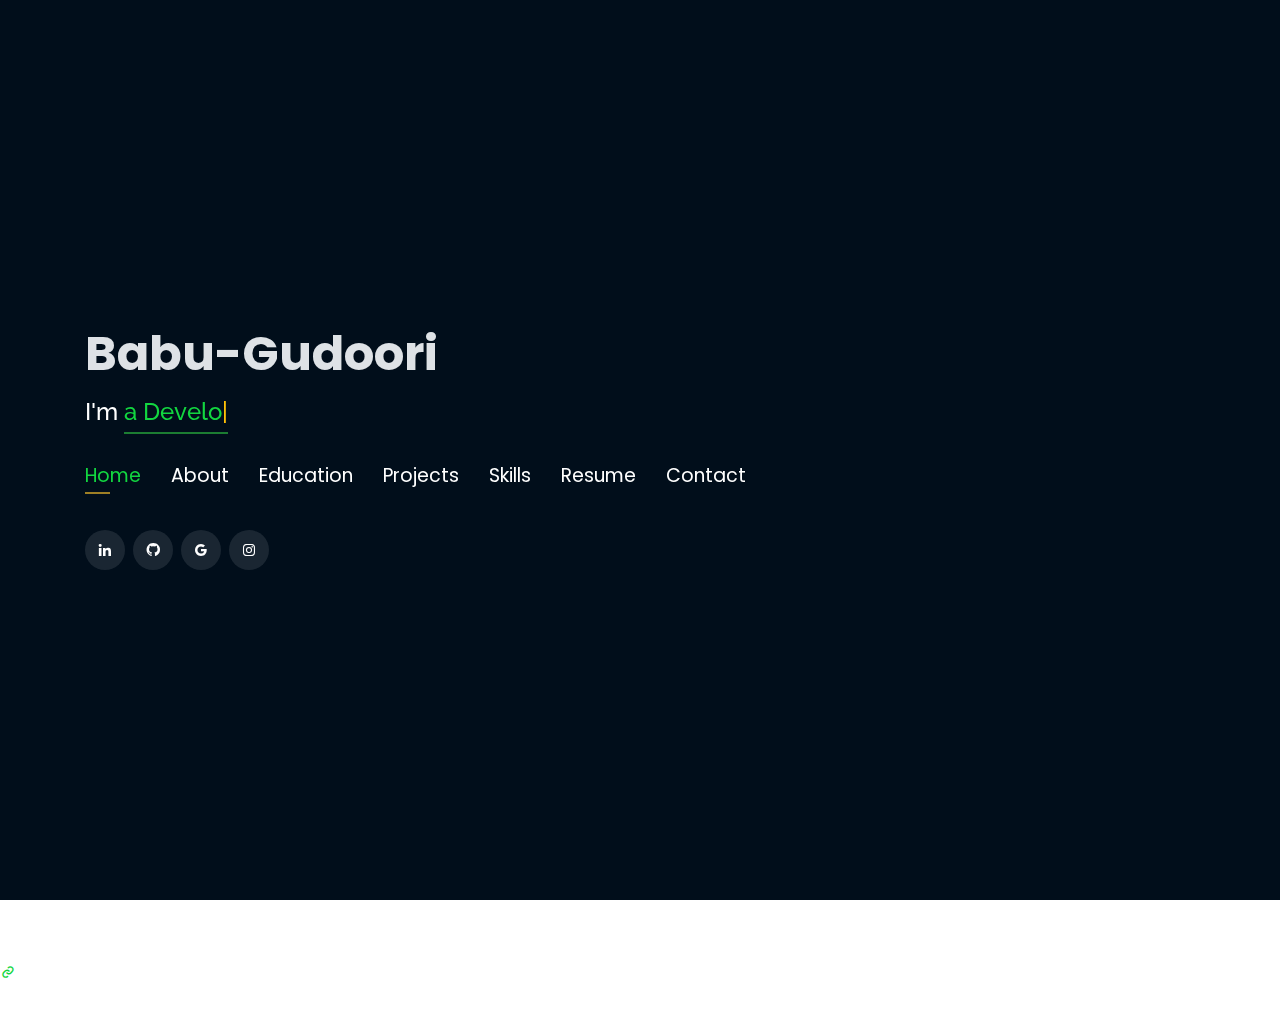
==== commit 1983bd95: "a dev" ====
--- a/index.html
+++ b/index.html
@@ -48,6 +48,7 @@
 
     gtag('config', 'UA-169007209-3');
   </script>
+
 
 
 
@@ -622,7 +623,7 @@
   <script src="assets/vendor/typed.js/typed.min.js"></script>
   <script type="text/javascript">
     var typed = new Typed('.typing',{
-      strings: ["Developer","looking for opportunity"],
+      strings: ["a Developer","looking for opportunity"],
       loop: true,
       typeSpeed: 65,
       backSpeed: 65
--- a/assets/css/style.css
+++ b/assets/css/style.css
@@ -12,12 +12,13 @@
   font-family: "Open Sans", sans-serif;
   color: #fff;
   position: relative;
-  background-image: "C:\Users\admin\Documents\Portfolio\My_Portfolio-main\assets\img\background\bg7.jpg";
+  background-image: "assets\img\background\bg7.jpg";
 }
 
 body::before {
   content: "";
   position: fixed;
+  background-image: "assets\img\background\bg7.jpg";
   background: #010e1b;
   background-size: cover;
   left: 0;
